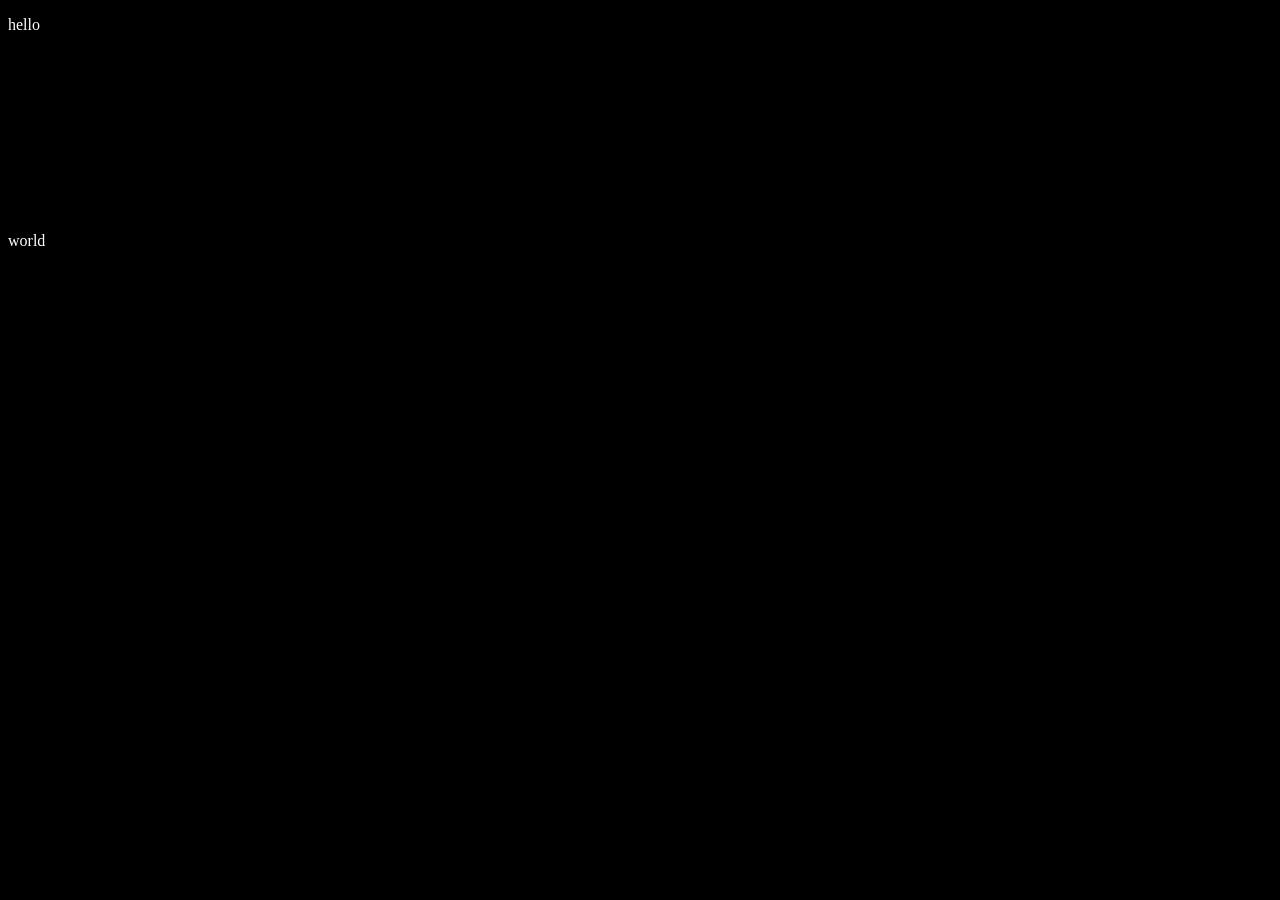
==== index.html @ a402de7f "day88" ====
<!DOCTYPE html>
<html lang="en">
  <head>
    <meta charset="UTF-8" />
    <meta name="viewport" content="width=device-width, initial-scale=1.0" />
    <title>javaScript questions</title>
    <link rel="stylesheet" href="style.css" />
  </head>
  <body>
    <div class="container">
       <p>hello</p>
       <p>world</p>
      
    </div>

    <script src="GuessOutput.js"></script>
  </body>
</html>
---- style.css ----
body{
  background-color: black;
  color: white;
}

 
p{
   width: 150px;
  height: 200px;
}

/* primitive deta types */
/* string , bolean , number , null, undifine, symbol,bighint */
/* non-primitive deta types */
/* string , function */
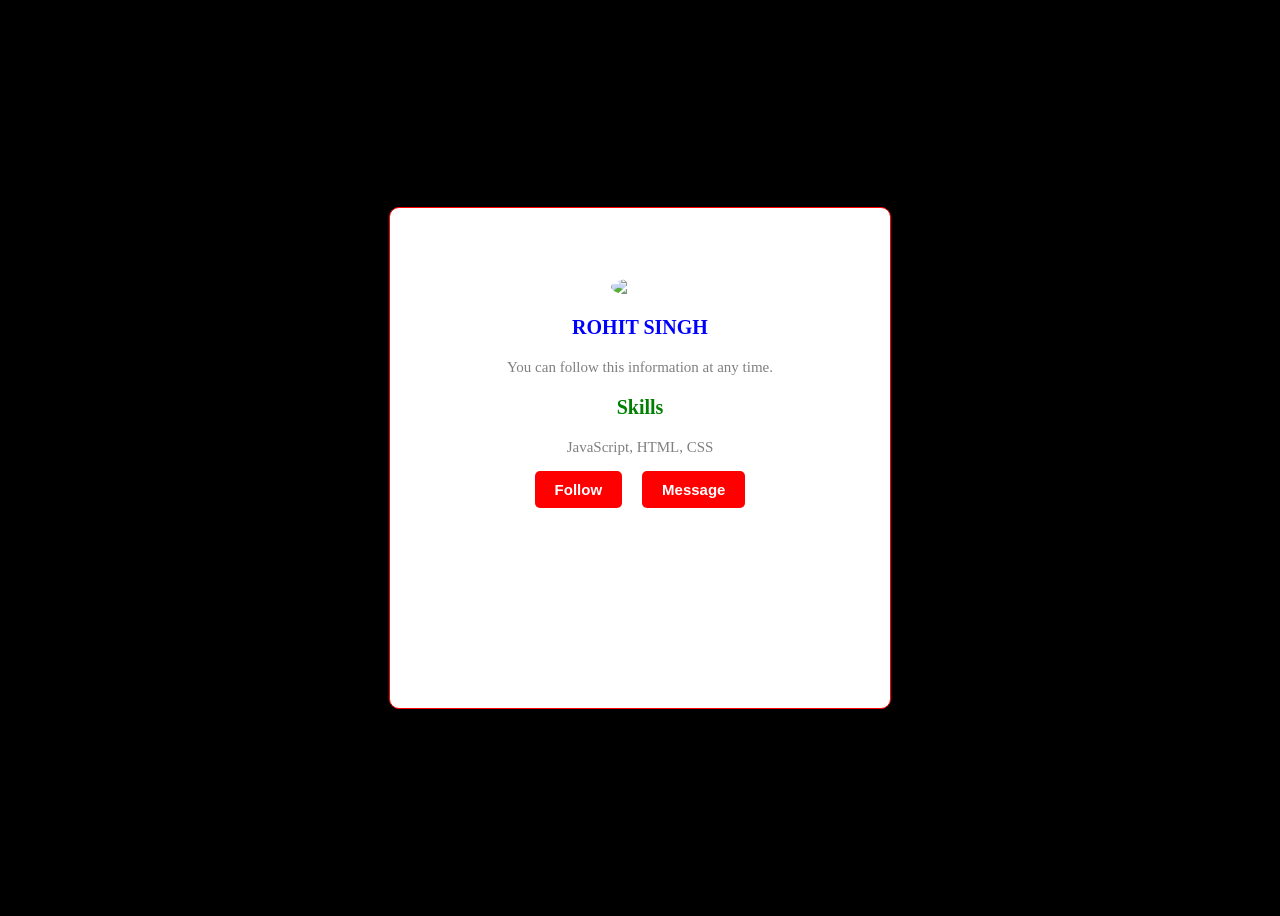
==== commit 4f8b319b: "day89" ====
--- a/index.html
+++ b/index.html
@@ -1,4 +1,4 @@
-<!DOCTYPE html>
+<!doctype html>
 <html lang="en">
   <head>
     <meta charset="UTF-8" />
@@ -7,11 +7,24 @@
     <link rel="stylesheet" href="style.css" />
   </head>
   <body>
-    <div class="container">
-       <p>hello</p>
-       <p>world</p>
-      
-    </div>
+    <main id="container">
+      <section class="card">
+        <h1>Profile</h1>
+        <img
+          src="https://img.freepik.com/free-photo/young-bearded-man-with-striped-shirt_273609-5677.jpg"
+          alt="profile"
+          id="profileImage"
+        />
+        <h3 class="h3 name">ROHIT SINGH</h3>
+        <p class="pera">You can follow this information at any time.</p>
+        <h3 class="h3 skills">Skills</h3>
+        <p  class="pera">JavaScript, HTML, CSS</p>
+        <div class="btns">
+          <button class="followbtn">Follow</button>
+          <button class="messagebtn">Message</button>
+        </div>
+      </section>
+    </main>
 
     <script src="GuessOutput.js"></script>
   </body>
--- a/style.css
+++ b/style.css
@@ -3,12 +3,86 @@
   background-color: black;
   color: white;
 }
+ 
+#container{
+  max-width: 100vw;
+  min-height: 100vh;
+  display: flex;
+  justify-content: center;
+  align-items: center;
 
- 
-p{
-   width: 150px;
+}
+
+.card{
+  width: 500px;
+  height: 500px;
+  background-color: white;
+  border: solid 1px red;
+  border-radius: 10px;
+  text-align: center;
+}
+
+h1{
+  font-weight: 800;
+  font-size: 25px;
+ text-decoration: underline;
+}
+ #profileImage{
+  width: 200px;
   height: 200px;
+  border-radius: 50%;
+ }
+
+ .h3{
+  font-size: 20px;
+  font-weight: 600;
+ }
+ .name{
+  color: blue;
+ }
+ .skills{
+  color: green;
+ }
+.pera{
+    font-size: 15px;
+  font-weight: 400;
+  color: gray;
 }
+
+.btns{
+  display: flex;
+  justify-content: center;
+  align-items: center;
+  gap: 20px;
+}
+.btns button{
+  padding: 10px 20px;
+  border: none;
+  border-radius: 5px;
+  background-color: red;
+  color: white;
+  font-size: 15px;
+  font-weight: 600;
+  cursor: pointer;
+}
+
+.followbtn {
+  background-color: rgb(63, 63, 232);
+}
+
+.messagebtn {
+  background-color: rgb(64, 225, 64);
+
+}
+.followbtn:hover{
+  background-color: blue;
+}
+
+.messagebtn:hover{
+  background-color: green;
+}
+
+
 
 /* primitive deta types */
 /* string , bolean , number , null, undifine, symbol,bighint */
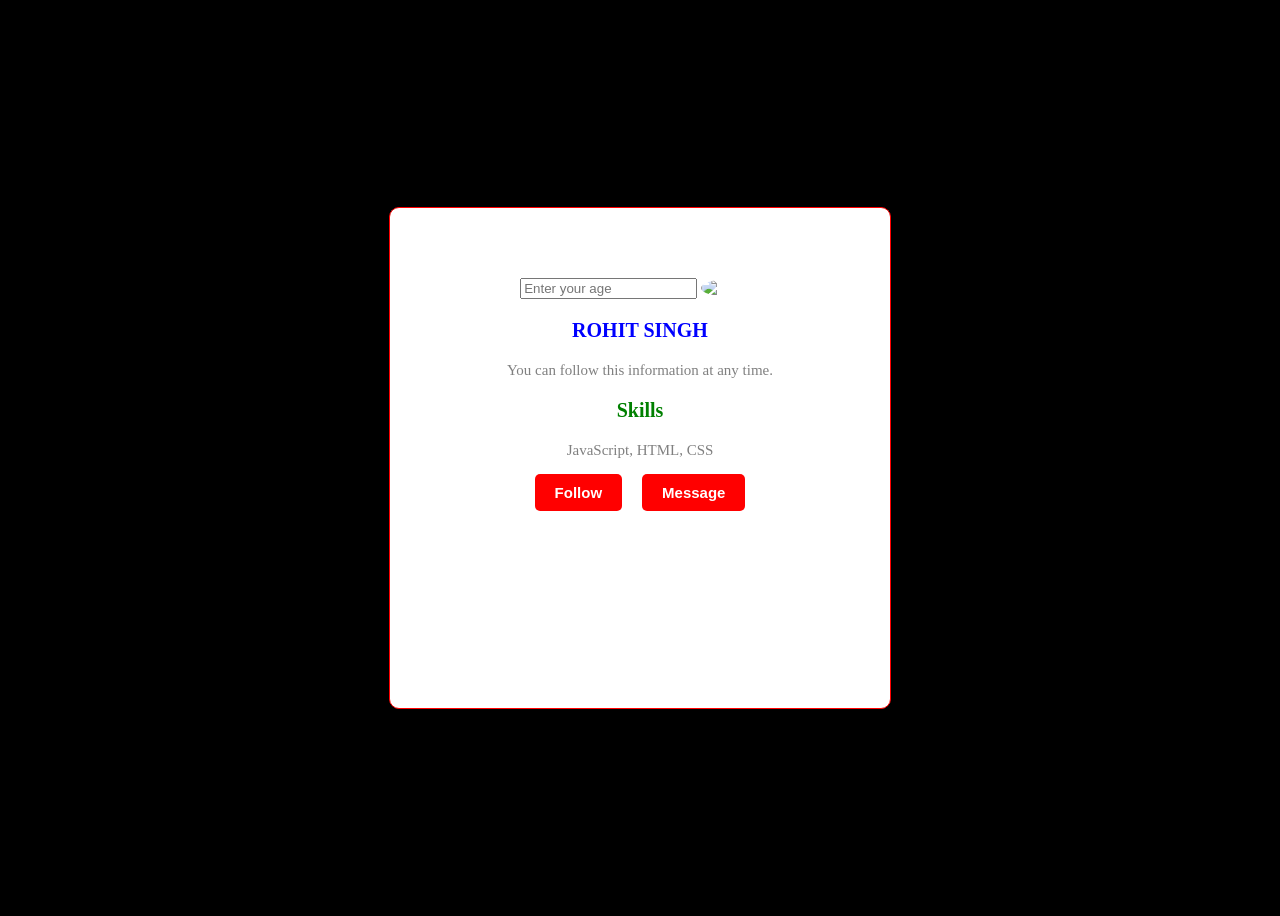
==== commit 4ca6e003: "day90" ====
--- a/index.html
+++ b/index.html
@@ -10,6 +10,7 @@
     <main id="container">
       <section class="card">
         <h1>Profile</h1>
+        <input type="number" placeholder="Enter your age" id="ageInput" />
         <img
           src="https://img.freepik.com/free-photo/young-bearded-man-with-striped-shirt_273609-5677.jpg"
           alt="profile"
